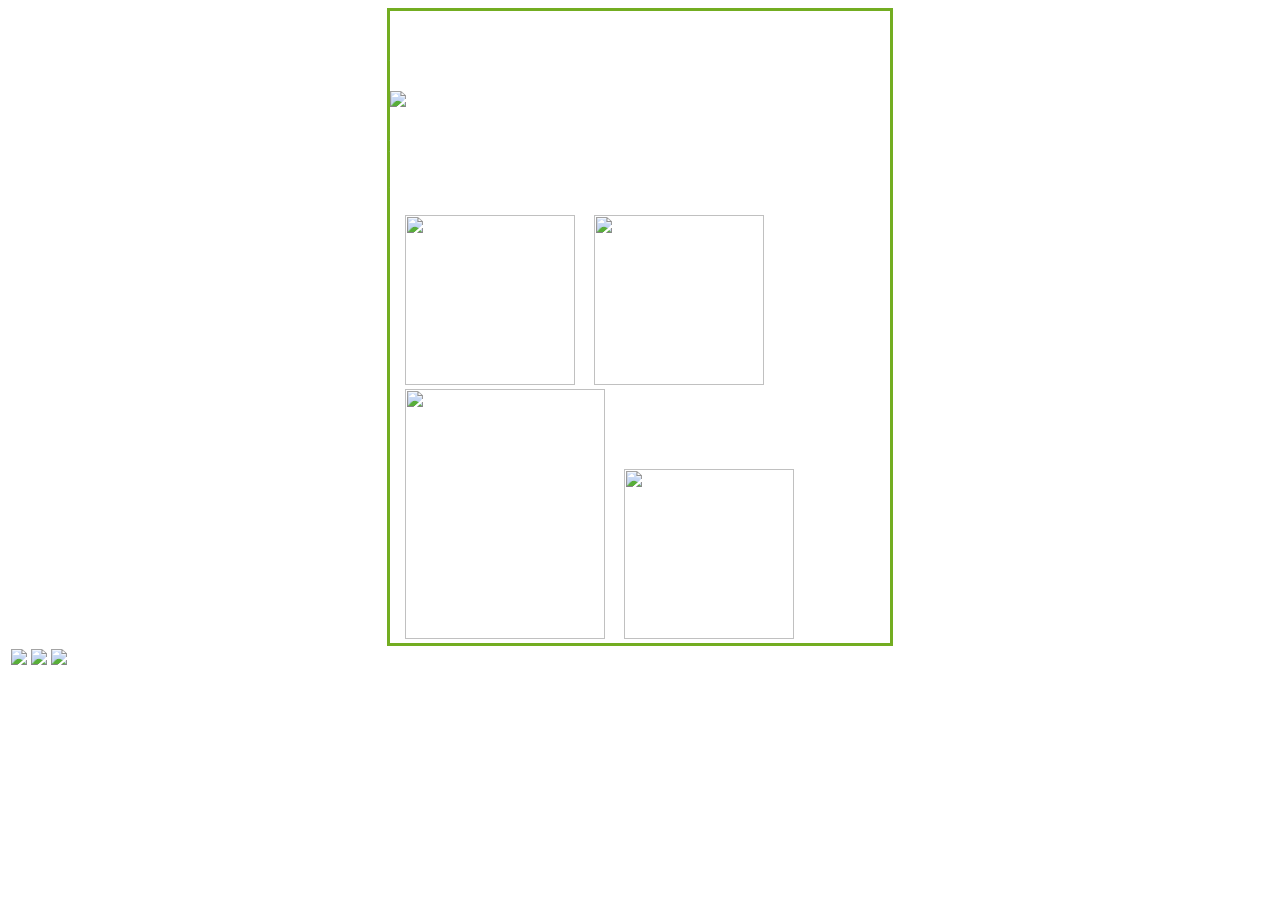
==== about.html @ a7dc4a26 "Update about.html" ====
<!DOCTYPE html>
<html>
    <head>
       <style>
  div.ex1 {
  width: 500px;
  margin: auto;
  border: 3px solid #73AD21;}
  img.floatRightClear { 
    float: right; 
    clear: right; 
    margin: 4px; }
body {
  color: white;
}
body { background-image: url("https://github.com/StevenK0567/stevenk0567.github.io/blob/main/myBackground.jpg?raw=true");}
</style>
        <meta charset="utf-8">
        <title>HTML: About Steven</title>
        </head>
    <body>
        <div class="ex1">
        <h1> About me</h1>
        <img src=https://github.com/StevenK0567/stevenk0567.github.io/blob/main/myBanner.jpg?raw=true">
        <br> <p class="p1"> <strong>About me, my name is Steven Kernick and I like to play sports, hang with friends, listen to music (except country), animals, you name it! <br>
        I played football and baseball during highschool. I am currently looking to major in Computer Science! So there's a little about me! :) </strong> </p>
       <img src="https://github.com/StevenK0567/stevenk0567.github.io/blob/main/steven.jpeg?raw=true"  style="width:170px;height:170px;margin-left:15px;">
       <img src="https://github.com/StevenK0567/stevenk0567.github.io/blob/main/C5A1509A-EE28-4366-9777-C1278726AE60.jpeg?raw=true" style="width:170px;height:170px;margin-left:15px;">
<img src="https://github.com/StevenK0567/stevenk0567.github.io/blob/main/IMG_1592.jpeg?raw=true"  style="width:200px;height:250px;margin-left:15px;">
<img src="https://github.com/StevenK0567/stevenk0567.github.io/blob/main/IMG_1531.jpeg?raw=true"  style="width:170px;height:170px;margin-left:15px;">
</div>                                            
<table>
<tr>
<td><a href="https://stevenk0567.github.io/index.html"><img src="https://github.com/StevenK0567/stevenk0567.github.io/blob/main/Home.png?raw=true"></a></td>
<td><a href="https://stevenk0567.github.io/about.html"><img src="https://github.com/StevenK0567/stevenk0567.github.io/blob/main/about.png?raw=true"></a></td>
<td><a href="https://stevenk0567.github.io/javascripts.html"><img src="https://github.com/StevenK0567/stevenk0567.github.io/blob/main/javascripts.png?raw=true"></a></td>    
    </tr>
    </table>
    </body>
</html>
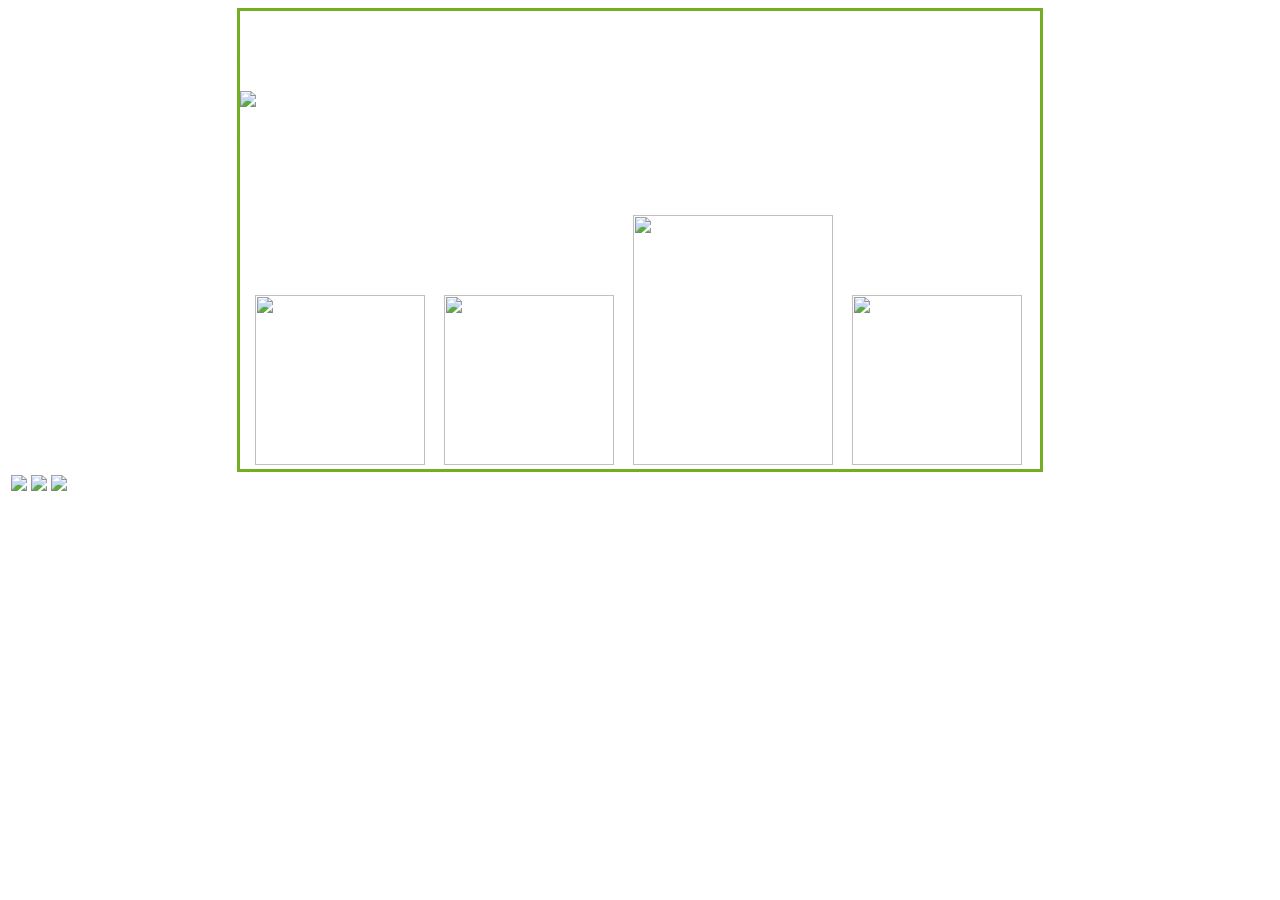
==== commit 58693ccc: "Update about.html" ====
--- a/about.html
+++ b/about.html
@@ -3,7 +3,7 @@
     <head>
        <style>
   div.ex1 {
-  width: 500px;
+  width: 800px;
   margin: auto;
   border: 3px solid #73AD21;}
   img.floatRightClear { 
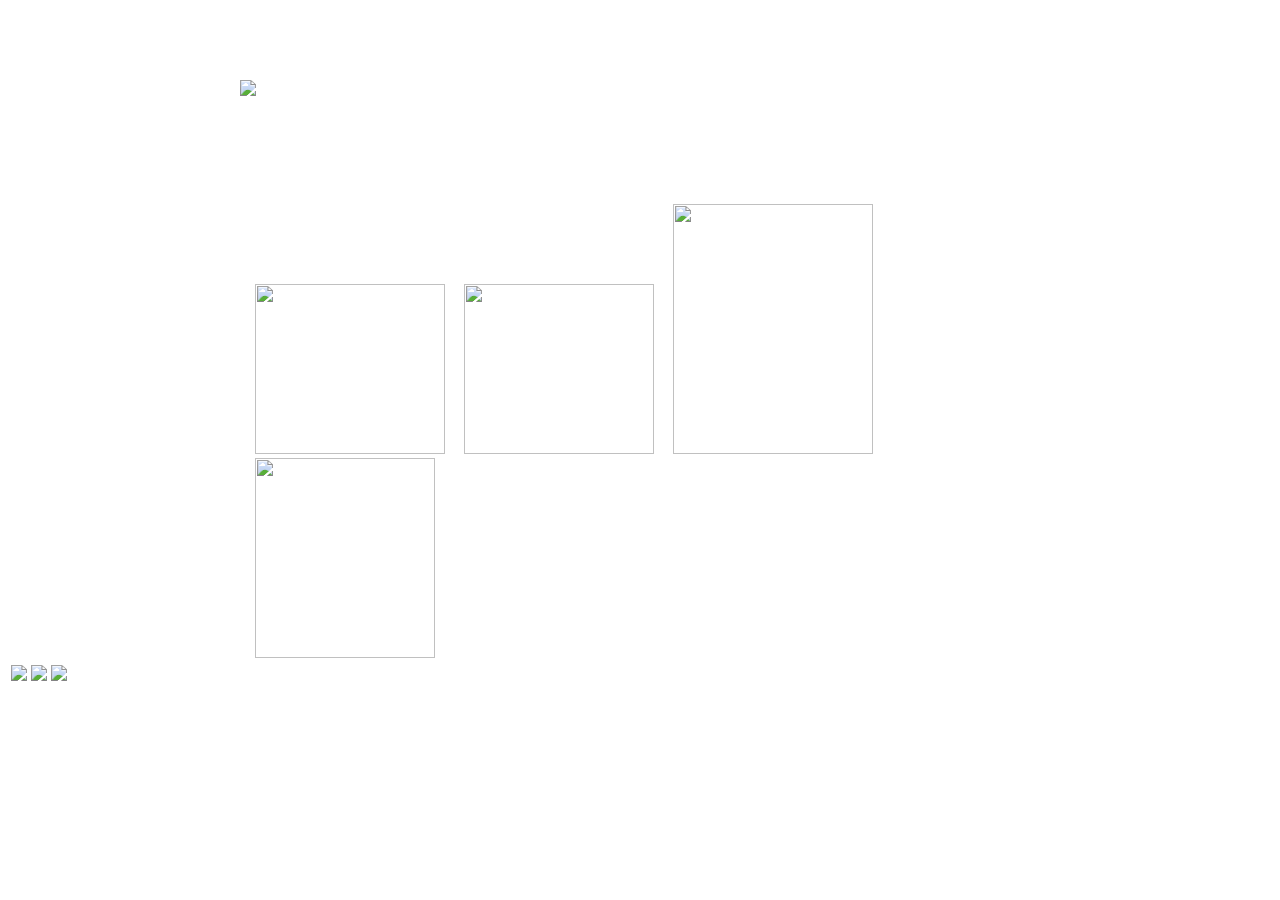
==== commit 31d8cf02: "Update about.html" ====
--- a/about.html
+++ b/about.html
@@ -4,8 +4,7 @@
        <style>
   div.ex1 {
   width: 800px;
-  margin: auto;
-  border: 3px solid #73AD21;}
+  margin: auto;;}
   img.floatRightClear { 
     float: right; 
     clear: right; 
@@ -24,10 +23,10 @@
         <img src=https://github.com/StevenK0567/stevenk0567.github.io/blob/main/myBanner.jpg?raw=true">
         <br> <p class="p1"> <strong>About me, my name is Steven Kernick and I like to play sports, hang with friends, listen to music (except country), animals, you name it! <br>
         I played football and baseball during highschool. I am currently looking to major in Computer Science! So there's a little about me! :) </strong> </p>
-       <img src="https://github.com/StevenK0567/stevenk0567.github.io/blob/main/steven.jpeg?raw=true"  style="width:170px;height:170px;margin-left:15px;">
-       <img src="https://github.com/StevenK0567/stevenk0567.github.io/blob/main/C5A1509A-EE28-4366-9777-C1278726AE60.jpeg?raw=true" style="width:170px;height:170px;margin-left:15px;">
+       <img src="https://github.com/StevenK0567/stevenk0567.github.io/blob/main/steven.jpeg?raw=true"  style="width:190px;height:170px;margin-left:15px;">
+       <img src="https://github.com/StevenK0567/stevenk0567.github.io/blob/main/C5A1509A-EE28-4366-9777-C1278726AE60.jpeg?raw=true" style="width:190px;height:170px;margin-left:15px;">
 <img src="https://github.com/StevenK0567/stevenk0567.github.io/blob/main/IMG_1592.jpeg?raw=true"  style="width:200px;height:250px;margin-left:15px;">
-<img src="https://github.com/StevenK0567/stevenk0567.github.io/blob/main/IMG_1531.jpeg?raw=true"  style="width:170px;height:170px;margin-left:15px;">
+<img src="https://github.com/StevenK0567/stevenk0567.github.io/blob/main/IMG_1531.jpeg?raw=true"  style="width:180px;height:200px;margin-left:15px;">
 </div>                                            
 <table>
 <tr>
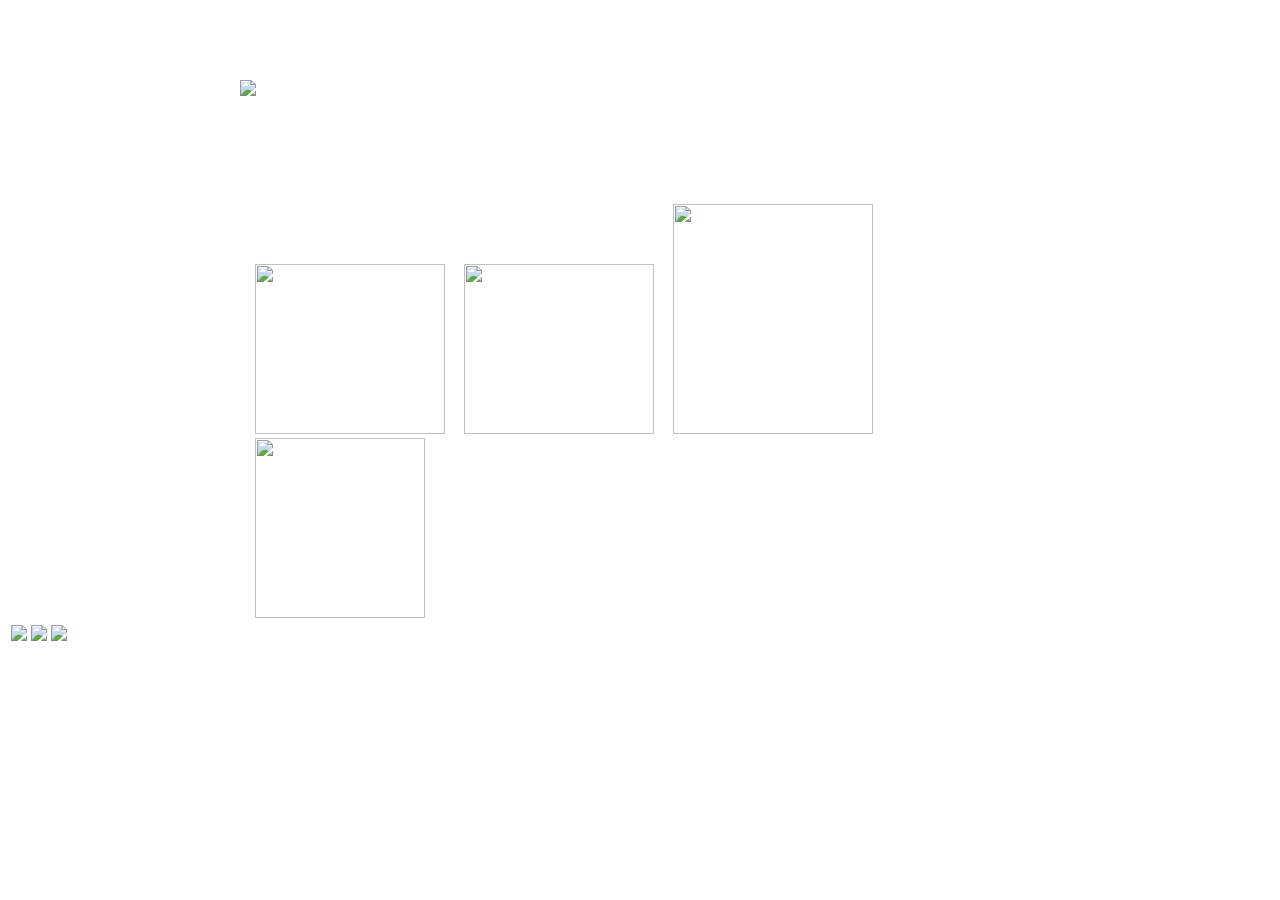
==== commit ba147ca4: "Update about.html" ====
--- a/about.html
+++ b/about.html
@@ -25,8 +25,8 @@
         I played football and baseball during highschool. I am currently looking to major in Computer Science! So there's a little about me! :) </strong> </p>
        <img src="https://github.com/StevenK0567/stevenk0567.github.io/blob/main/steven.jpeg?raw=true"  style="width:190px;height:170px;margin-left:15px;">
        <img src="https://github.com/StevenK0567/stevenk0567.github.io/blob/main/C5A1509A-EE28-4366-9777-C1278726AE60.jpeg?raw=true" style="width:190px;height:170px;margin-left:15px;">
-<img src="https://github.com/StevenK0567/stevenk0567.github.io/blob/main/IMG_1592.jpeg?raw=true"  style="width:200px;height:250px;margin-left:15px;">
-<img src="https://github.com/StevenK0567/stevenk0567.github.io/blob/main/IMG_1531.jpeg?raw=true"  style="width:180px;height:200px;margin-left:15px;">
+<img src="https://github.com/StevenK0567/stevenk0567.github.io/blob/main/IMG_1592.jpeg?raw=true"  style="width:200px;height:230px;margin-left:15px;">
+<img src="https://github.com/StevenK0567/stevenk0567.github.io/blob/main/IMG_1531.jpeg?raw=true"  style="width:170px;height:180px;margin-left:15px;">
 </div>                                            
 <table>
 <tr>
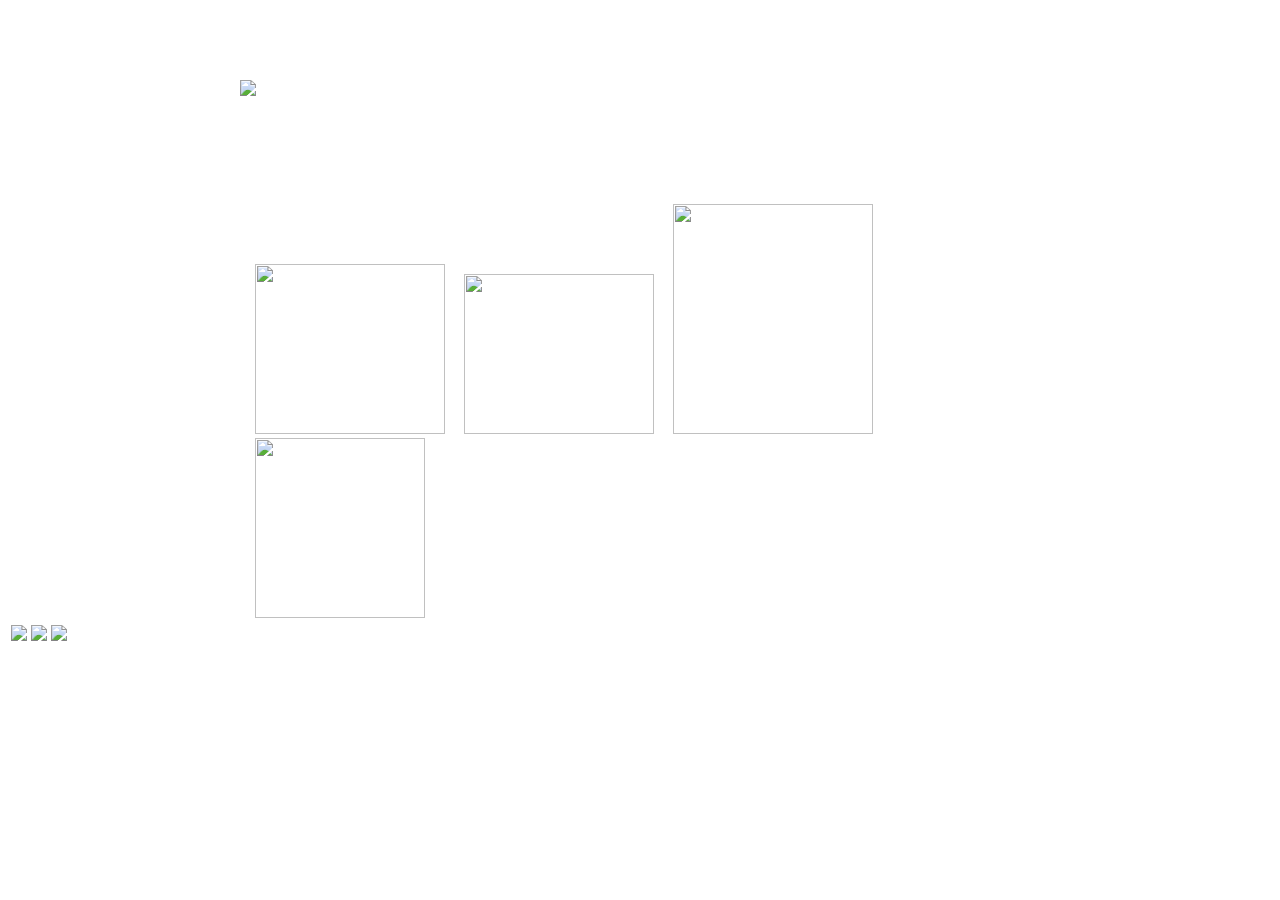
==== commit 5a4e88b3: "Update about.html" ====
--- a/about.html
+++ b/about.html
@@ -24,7 +24,7 @@
         <br> <p class="p1"> <strong>About me, my name is Steven Kernick and I like to play sports, hang with friends, listen to music (except country), animals, you name it! <br>
         I played football and baseball during highschool. I am currently looking to major in Computer Science! So there's a little about me! :) </strong> </p>
        <img src="https://github.com/StevenK0567/stevenk0567.github.io/blob/main/steven.jpeg?raw=true"  style="width:190px;height:170px;margin-left:15px;">
-       <img src="https://github.com/StevenK0567/stevenk0567.github.io/blob/main/C5A1509A-EE28-4366-9777-C1278726AE60.jpeg?raw=true" style="width:190px;height:170px;margin-left:15px;">
+       <img src="https://github.com/StevenK0567/stevenk0567.github.io/blob/main/C5A1509A-EE28-4366-9777-C1278726AE60.jpeg?raw=true" style="width:190px;height:160px;margin-left:15px;">
 <img src="https://github.com/StevenK0567/stevenk0567.github.io/blob/main/IMG_1592.jpeg?raw=true"  style="width:200px;height:230px;margin-left:15px;">
 <img src="https://github.com/StevenK0567/stevenk0567.github.io/blob/main/IMG_1531.jpeg?raw=true"  style="width:170px;height:180px;margin-left:15px;">
 </div>                                            
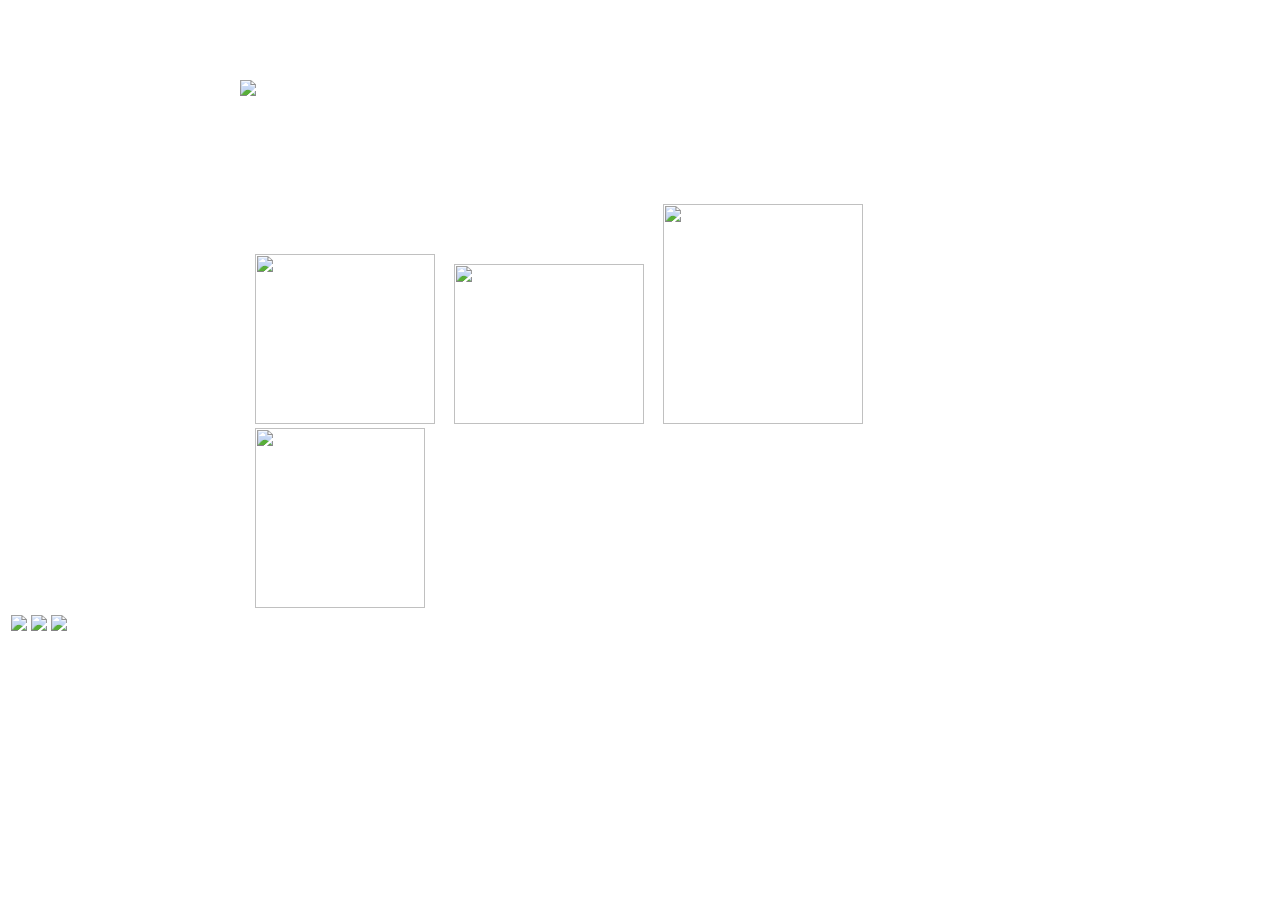
==== commit 6b43ba93: "Update about.html" ====
--- a/about.html
+++ b/about.html
@@ -23,9 +23,9 @@
         <img src=https://github.com/StevenK0567/stevenk0567.github.io/blob/main/myBanner.jpg?raw=true">
         <br> <p class="p1"> <strong>About me, my name is Steven Kernick and I like to play sports, hang with friends, listen to music (except country), animals, you name it! <br>
         I played football and baseball during highschool. I am currently looking to major in Computer Science! So there's a little about me! :) </strong> </p>
-       <img src="https://github.com/StevenK0567/stevenk0567.github.io/blob/main/steven.jpeg?raw=true"  style="width:190px;height:170px;margin-left:15px;">
+       <img src="https://github.com/StevenK0567/stevenk0567.github.io/blob/main/steven.jpeg?raw=true"  style="width:180px;height:170px;margin-left:15px;">
        <img src="https://github.com/StevenK0567/stevenk0567.github.io/blob/main/C5A1509A-EE28-4366-9777-C1278726AE60.jpeg?raw=true" style="width:190px;height:160px;margin-left:15px;">
-<img src="https://github.com/StevenK0567/stevenk0567.github.io/blob/main/IMG_1592.jpeg?raw=true"  style="width:200px;height:230px;margin-left:15px;">
+<img src="https://github.com/StevenK0567/stevenk0567.github.io/blob/main/IMG_1592.jpeg?raw=true"  style="width:200px;height:220px;margin-left:15px;">
 <img src="https://github.com/StevenK0567/stevenk0567.github.io/blob/main/IMG_1531.jpeg?raw=true"  style="width:170px;height:180px;margin-left:15px;">
 </div>                                            
 <table>
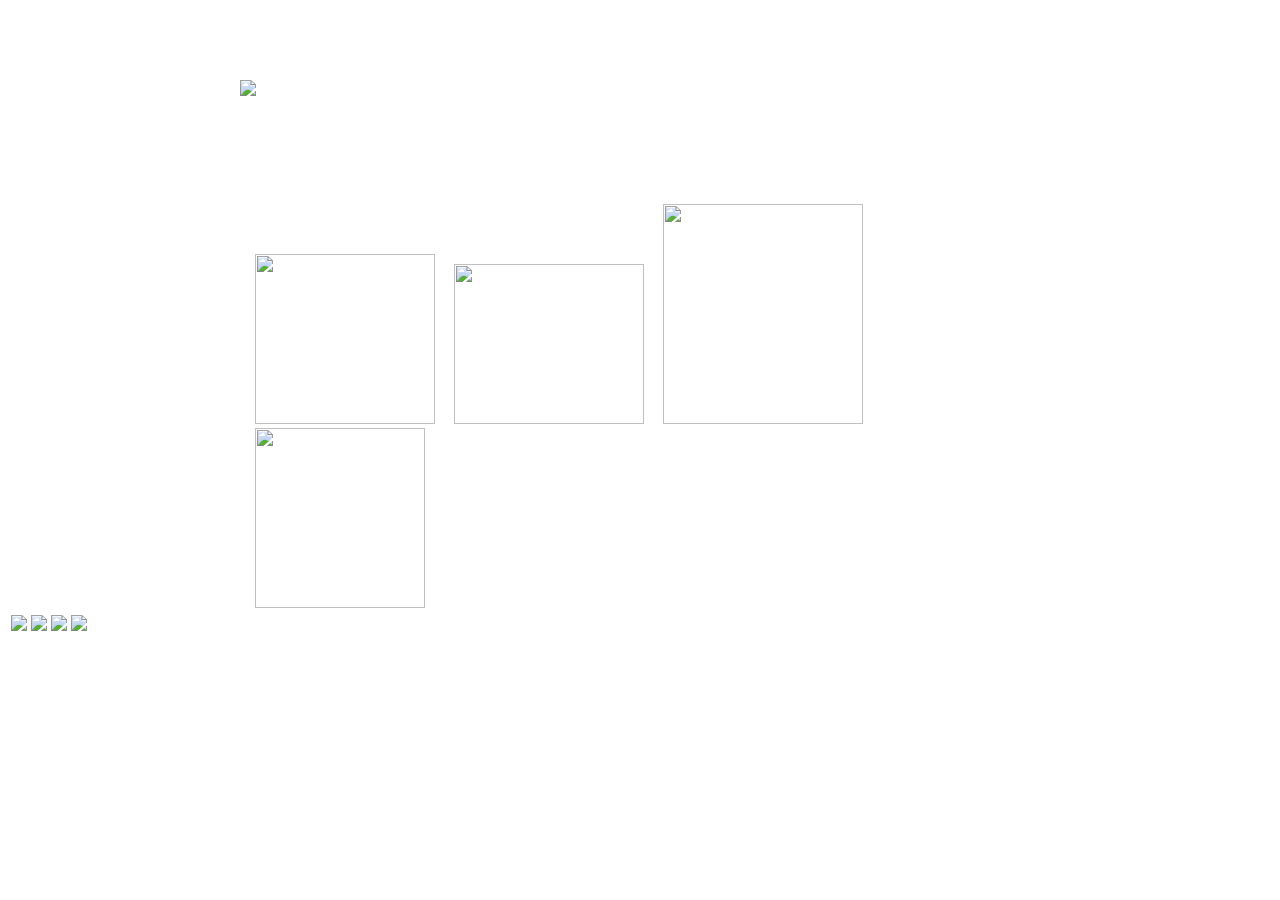
==== commit f1ac60f4: "Update about.html" ====
--- a/about.html
+++ b/about.html
@@ -32,7 +32,8 @@
 <tr>
 <td><a href="https://stevenk0567.github.io/index.html"><img src="https://github.com/StevenK0567/stevenk0567.github.io/blob/main/Home.png?raw=true"></a></td>
 <td><a href="https://stevenk0567.github.io/about.html"><img src="https://github.com/StevenK0567/stevenk0567.github.io/blob/main/about.png?raw=true"></a></td>
-<td><a href="https://stevenk0567.github.io/javascripts.html"><img src="https://github.com/StevenK0567/stevenk0567.github.io/blob/main/javascripts.png?raw=true"></a></td>    
+<td><a href="https://stevenk0567.github.io/javascripts.html"><img src="https://github.com/StevenK0567/stevenk0567.github.io/blob/main/javascripts.png?raw=true"></a></td> 
+<td><a href="https://stevenk0567.github.io/FinalProject.html"><img src="https://github.com/StevenK0567/stevenk0567.github.io/blob/main/Final%20Project%20img.png?raw=true"></a></td>
     </tr>
     </table>
     </body>
